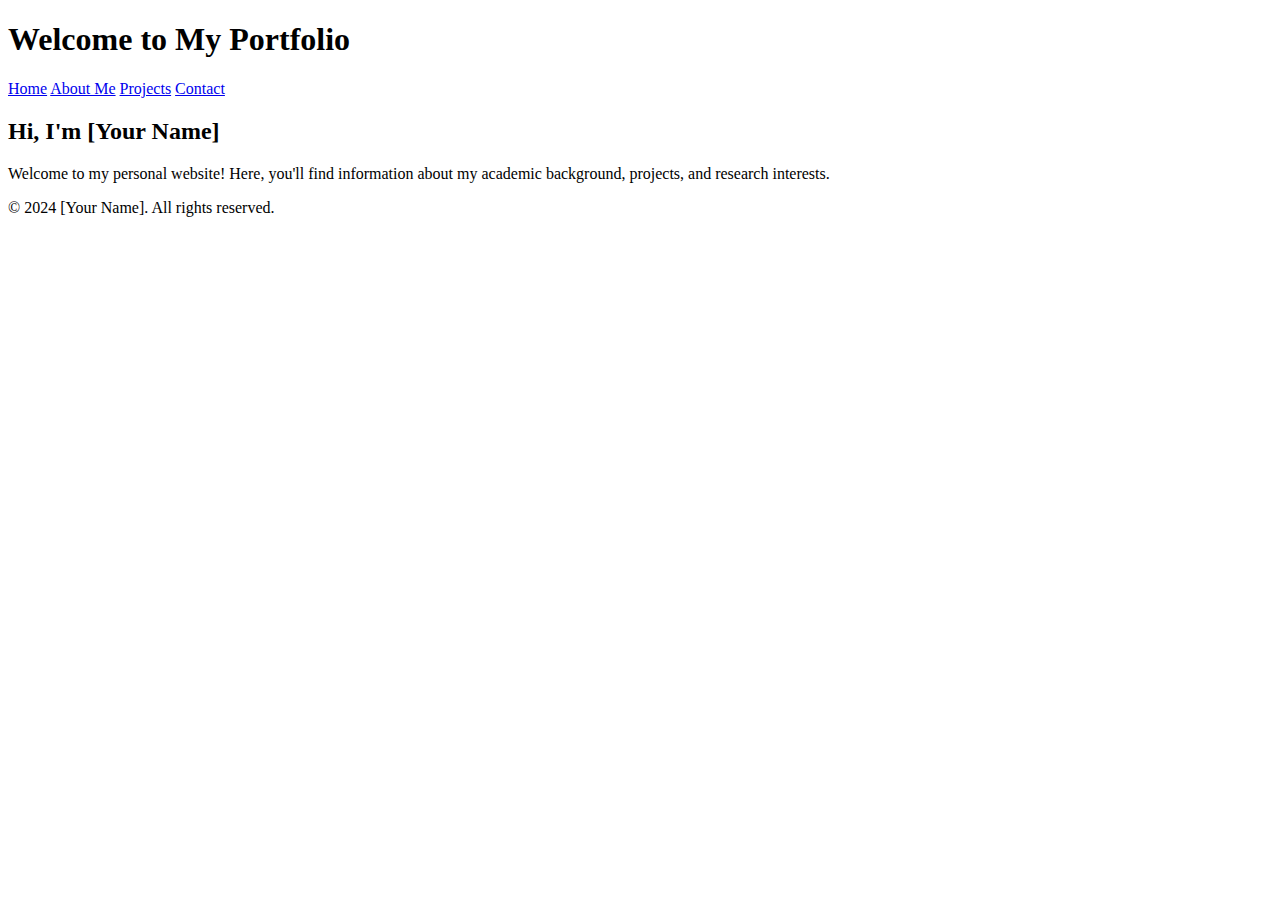
==== index.html @ c74e17e3 "Added code for about, projects and contact" ====
<!DOCTYPE html>
<html lang="en">
<head>
    <meta charset="UTF-8">
    <meta name="viewport" content="width=device-width, initial-scale=1.0">
    <title>Welcome | [Your Name]</title>
    <link rel="stylesheet" href="assets/css/styles.css">
</head>
<body>
    <header>
        <h1>Welcome to My Portfolio</h1>
        <nav>
            <a href="index.html">Home</a>
            <a href="about.html">About Me</a>
            <a href="projects.html">Projects</a>
            <a href="contact.html">Contact</a>
        </nav>
    </header>
    <main>
        <section>
            <h2>Hi, I'm [Your Name]</h2>
            <p>Welcome to my personal website! Here, you'll find information about my academic background, projects, and research interests.</p>
        </section>
    </main>
    <footer>
        <p>&copy; 2024 [Your Name]. All rights reserved.</p>
    </footer>
</body>
</html>
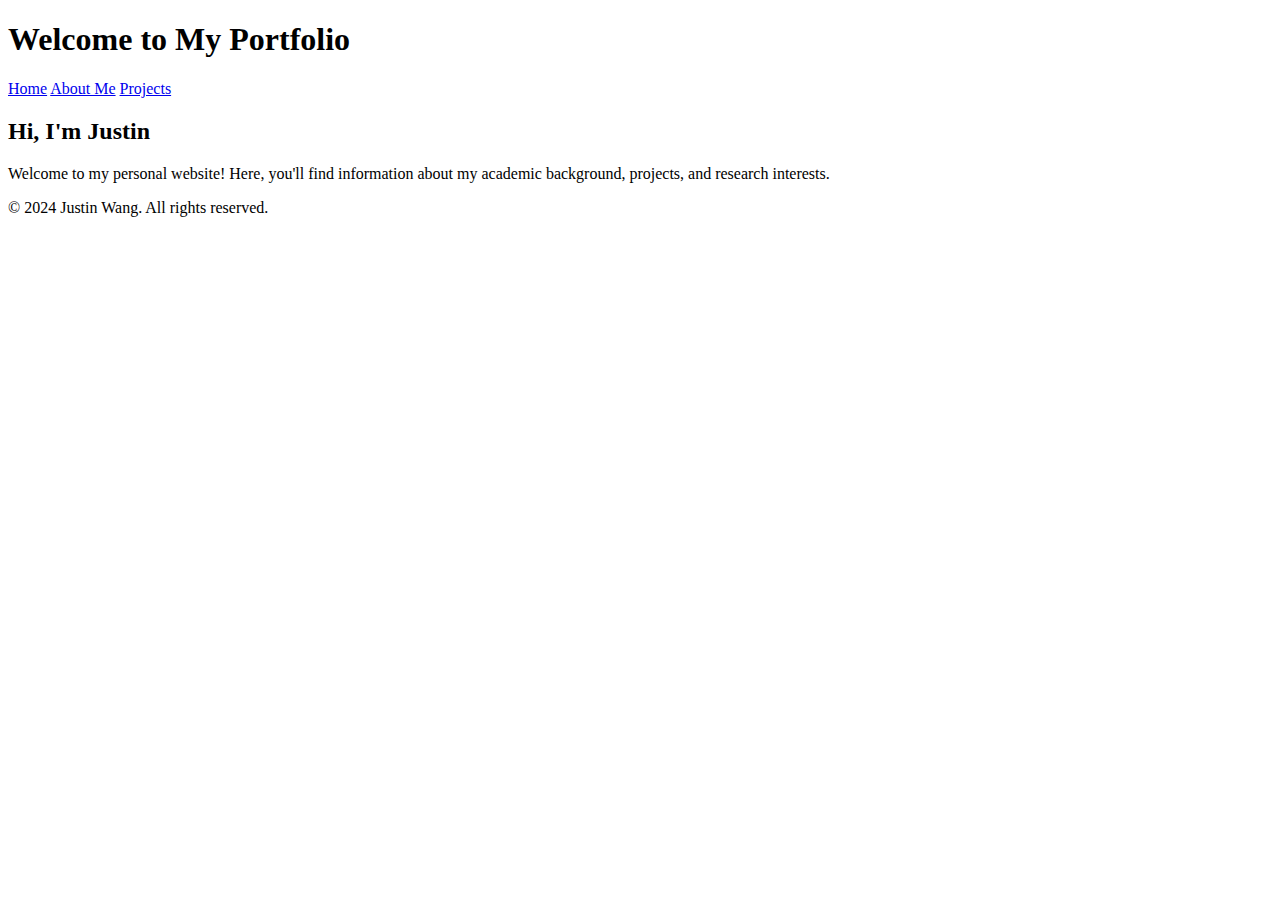
==== commit 86e65c6d: "removed all instances of contact tab" ====
--- a/index.html
+++ b/index.html
@@ -3,7 +3,7 @@
 <head>
     <meta charset="UTF-8">
     <meta name="viewport" content="width=device-width, initial-scale=1.0">
-    <title>Welcome | [Your Name]</title>
+    <title>Welcome | Justin Wang</title>
     <link rel="stylesheet" href="assets/css/styles.css">
 </head>
 <body>
@@ -13,17 +13,16 @@
             <a href="index.html">Home</a>
             <a href="about.html">About Me</a>
             <a href="projects.html">Projects</a>
-            <a href="contact.html">Contact</a>
         </nav>
     </header>
     <main>
         <section>
-            <h2>Hi, I'm [Your Name]</h2>
+            <h2>Hi, I'm Justin</h2>
             <p>Welcome to my personal website! Here, you'll find information about my academic background, projects, and research interests.</p>
         </section>
     </main>
     <footer>
-        <p>&copy; 2024 [Your Name]. All rights reserved.</p>
+        <p>&copy; 2024 Justin Wang. All rights reserved.</p>
     </footer>
 </body>
 </html>
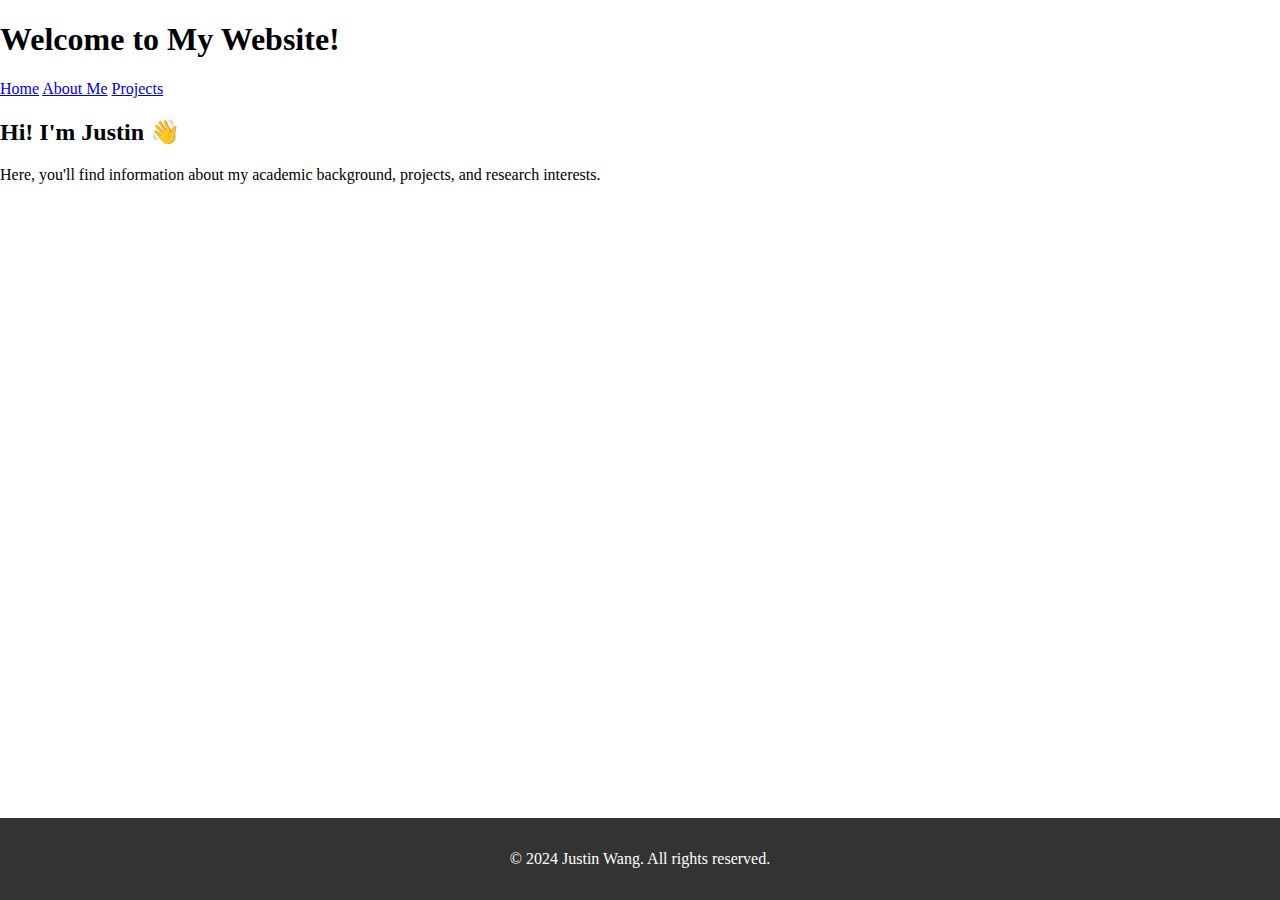
==== commit 84c3fa22: "minor edits" ====
--- a/index.html
+++ b/index.html
@@ -8,7 +8,7 @@
 </head>
 <body>
     <header>
-        <h1>Welcome to My Portfolio</h1>
+        <h1>Welcome to My Website!</h1>
         <nav>
             <a href="index.html">Home</a>
             <a href="about.html">About Me</a>
@@ -17,8 +17,8 @@
     </header>
     <main>
         <section>
-            <h2>Hi, I'm Justin</h2>
-            <p>Welcome to my personal website! Here, you'll find information about my academic background, projects, and research interests.</p>
+            <h2>Hi! I'm Justin &#128075;</h2>
+            <p>Here, you'll find information about my academic background, projects, and research interests.</p>
         </section>
     </main>
     <footer>
--- a/assets/css/styles.css
+++ b/assets/css/styles.css
@@ -0,0 +1,20 @@
+/* Ensure the body and html take up the full viewport height */
+html, body {
+    height: 100%;
+    margin: 0;
+    display: flex;
+    flex-direction: column;
+}
+
+/* Make the main content take up all remaining space */
+main {
+    flex: 1;
+}
+
+/* Footer stays at the bottom */
+footer {
+    background-color: #333;
+    color: white;
+    text-align: center;
+    padding: 1em 0;
+}
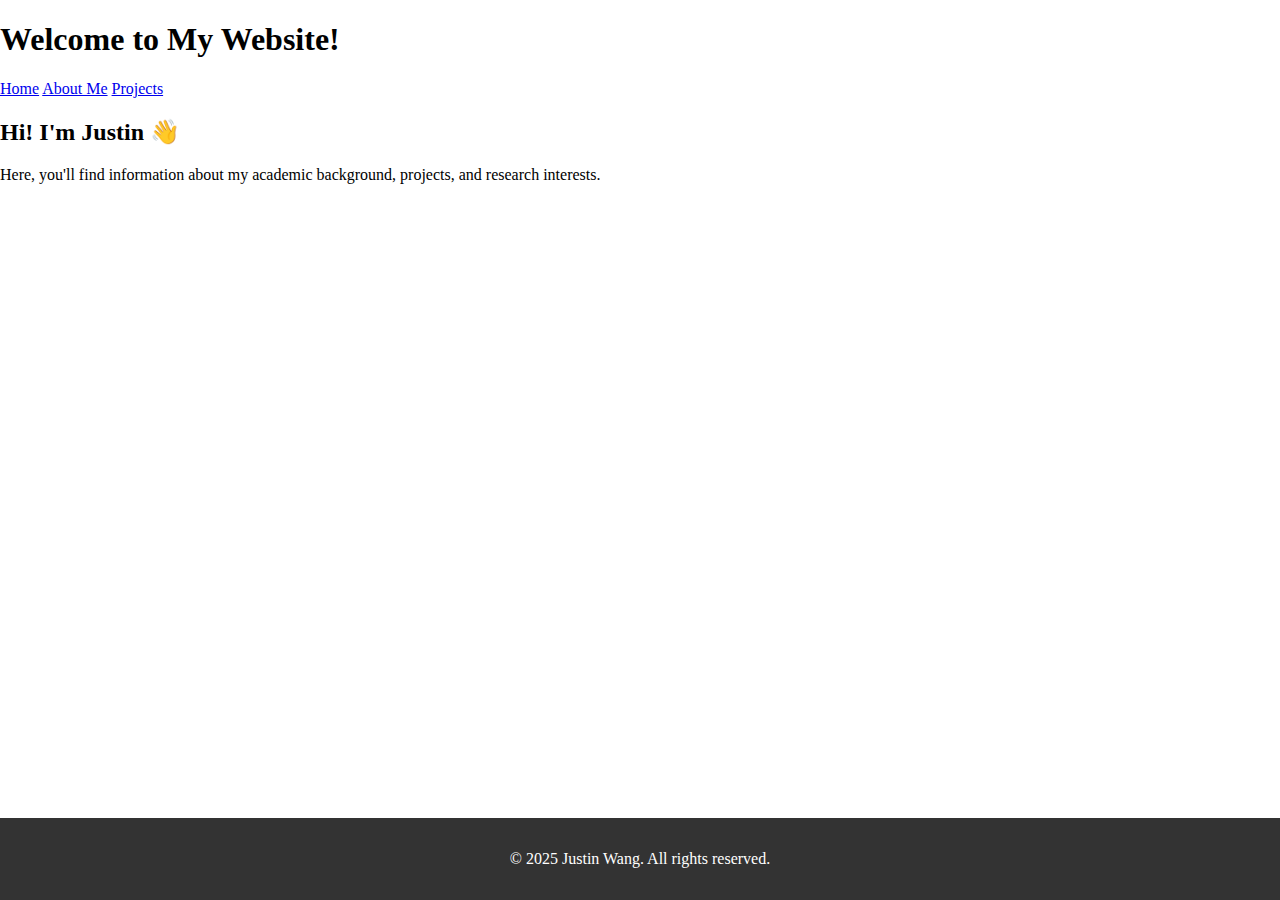
==== commit b24a4fe8: "updated copyright year" ====
--- a/index.html
+++ b/index.html
@@ -22,7 +22,7 @@
         </section>
     </main>
     <footer>
-        <p>&copy; 2024 Justin Wang. All rights reserved.</p>
+        <p>&copy; 2025 Justin Wang. All rights reserved.</p>
     </footer>
 </body>
 </html>
